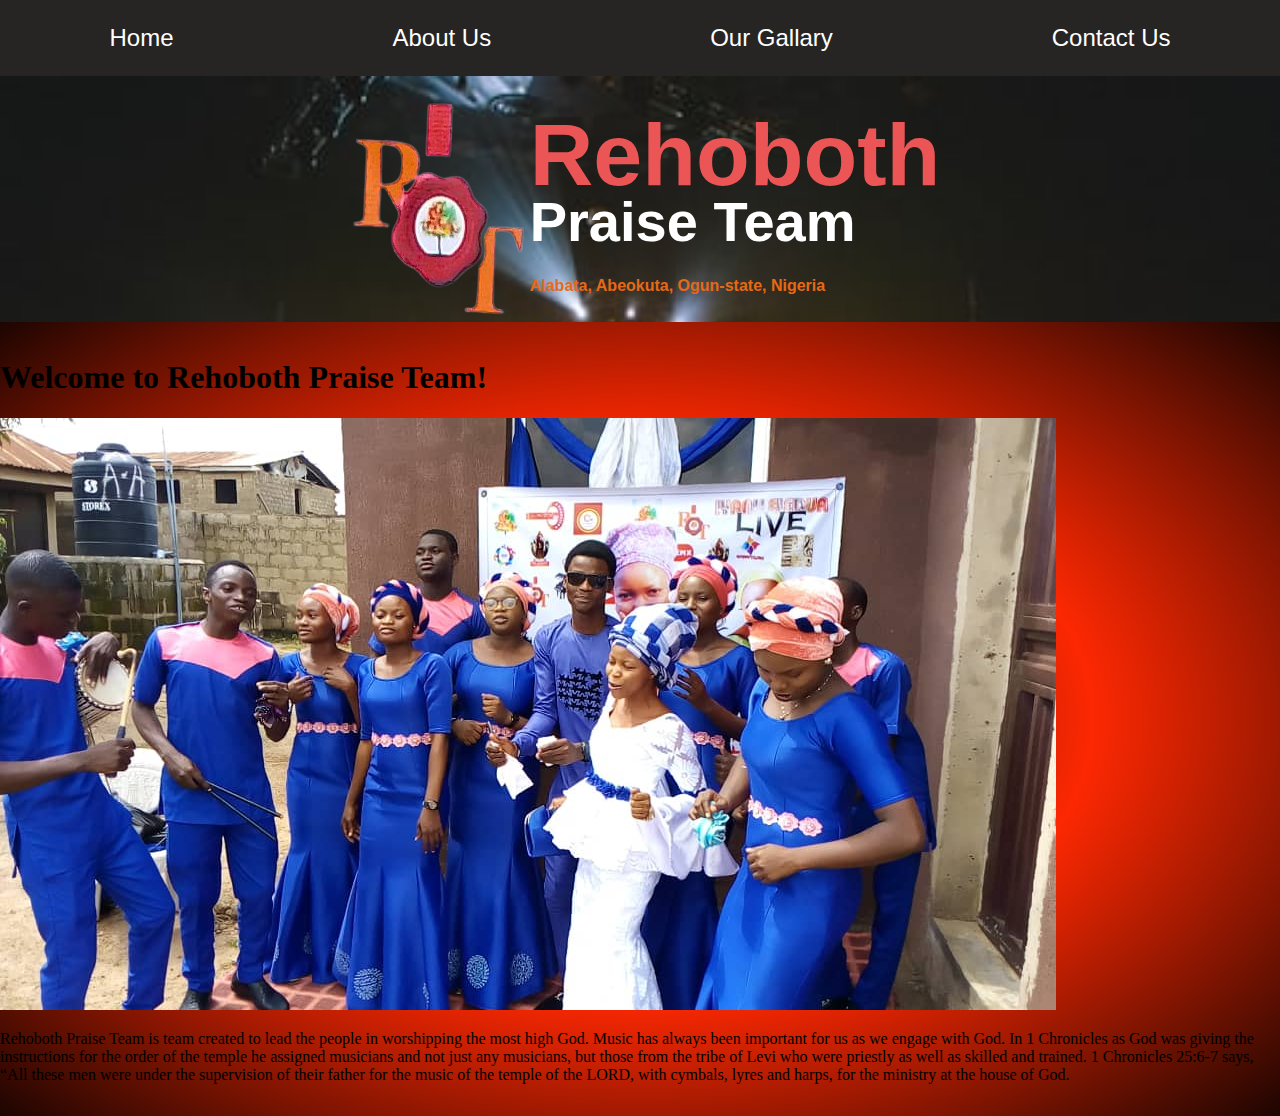
==== about.html @ d6b23631 "Praise team" ====
<!DOCTYPE html>
<html lang="en">
<head>
    <meta charset="UTF-8">
    <meta name="viewport" content="width=device-width, initial-scale=1.0">
    <title>Rehoboth praise team/home page</title>
    <link rel="stylesheet" href="./MaterialDesign-Webfont-master/css/materialdesignicons.min.css">
    <link rel="icon" href="./images/IMG-20201229-WA0014-removebg-preview.png">
    <link rel="stylesheet" href="./css/style.css">
    <link rel="stylesheet" href="./css/query.css">
    <link rel="stylesheet" href="./css/about.css">
</head>
<body>
    <header>
        <div class="dropdown">
            <span class="span-1"><img src="./images/menu.png" alt=""></span>
            <ul class="first-ul"> 
                <a href="./index.html"><li>Home</li></a>
                <a href="./about.html"><li>About Us</li></a>
                <a href="./gallary.html"><li>Our Gallary</li></a>
                <a href="./contact.html"><li>Contact Us</li></a>
            </ul>
        </div>
    </header>
    <section class="nav-center">
        <div class="nav-center-con">
            <div>
                <img src="./images/IMG-20201229-WA0014-removebg-preview.png" alt="">
            </div>
            <div class="rehoboth">
                <h1>Rehoboth</h1>
                <h3>Praise Team</h3>
                <p>Alabata, Abeokuta, Ogun-state, Nigeria</p>
            </div>
        </div>
    </section>
    <section class="container-about">
        <h1>Welcome to Rehoboth Praise Team!</h1>
        <div class="container-about-1">
            <div class="image1-about">
                <img src="./images/IMG-20201229-WA0049.jpg" alt="">
            </div>
            <div>
                <p>Rehoboth Praise Team is team created to lead the people in worshipping the most high God. Music has always been important for us as we engage with God. In 1 Chronicles as God was giving the instructions for the order of the temple he assigned musicians and not just any musicians, but those from the tribe of Levi who were priestly as well as skilled and trained. 1 Chronicles 25:6-7 says, “All these men were under the supervision of their father for the music of the temple of the LORD, with cymbals, lyres and harps, for the ministry at the house of God.</p>
            </div>
        </div>
    </section>
</body>
</html>
---- css/style.css ----
*{
    padding: 0;
    box-sizing: border-box;
}
body{
    margin: 0;
}
.span-1{
    display: none;
}
header{
    background-color: rgb(39, 36, 36);
    text-align: center;
    padding: 0.5em 0;
    position: sticky;
    top: 0;
    z-index: 4;
}
.first-ul{
    display: flex;
    justify-content: space-around;
    list-style: none;
}
.first-ul a{
    text-decoration: none;
    color: white;
    font-size: 1.5em;
    font-family: "Comic Sans MS", cursive, sans-serif;
}
.first-ul a:hover{
    color: tomato;
}
.first-ul a:active{
    color: rgb(207, 16, 16);
}
.nav-center{
    background-image: url(../images/back2.jfif);
    background-repeat: no-repeat;
    background-size: 100%;
    /* height: 28em; */
}
.nav-center-con{
    display: flex;
    justify-content: center;
}
.nav-center-con img{
    width: 100%;
    margin-top: 1em;
}
.rehoboth{
    font-family: "Comic Sans MS", cursive, sans-serif;
    line-height: 0.5em;
    margin-top: 1em;
}
.nav-center-con h1{
    font-size: 5.5em;
    color: rgb(235, 85, 85);
}
.nav-center-con h3{
    font-size: 3.5em;
    color: white;
}
.nav-center-con P{
    color: rgb(230, 105, 22);
    font-weight: bold;
}
.container{
    padding: 2.5em 0;
    background: linear-gradient(to left, rgb(61, 57, 121), rgb(75, 17, 236), rgb(191, 197, 250)) ;
}
.container h1{
    font-family: Georgia, 'Times New Roman', Times, serif;
    font-size: 2.5em;
    text-align: center; 
}
.container-1{
    display: flex;
    justify-content: center;
    margin-top: 1em;
}
.image1 img{
    width: 90%;
    border: 2px solid   rgb(134, 2, 134);
    border-radius: 10px;
}
.image1 {
    width: 50%;
}
.container-1-con{
    width: 30%;
}
.container-1-con p{
    opacity: 0.85;
    color: white;
  font-family: -apple-system, BlinkMacSystemFont, 'Segoe UI', Roboto, Oxygen, Ubuntu, Cantarell, 'Open Sans', 'Helvetica Neue', sans-serif;
}
.button-1{
    width: 30%;
    padding: 0.7em 0;
    outline: none;
    background-color: rgb(134, 2, 134);
    color: white;
    font-family: "Comic Sans MS", cursive, sans-serif;
    border: none;
    border-radius: 10px;
    box-shadow: 4px 4px 6px rgb(66, 65, 65);
}
.group{
    background: linear-gradient(to right,  rgb(32, 1, 1),  rgb(252, 40, 2),  rgb(29, 5, 1));
    margin-top: 0;
    padding: 1em 0;
    text-align: center;
    color: white;
}
.group h1{
   font-size: 2.5em;
}
.group-con{
    display: grid;
    grid-template-columns: repeat(4, 1fr);
    margin-top: 2em;
}
.group-con-div img{
    width: 90%;
    height: 17em;
    border: 2px solid white;
    border-radius: 10px;
    transform: scale(0.9);
}
.group-con-div img:hover{
    transform: scale(1);
    transition: 2s ease-in-out;
}
.album{
    text-align: center;
}
.album h1, .album p{
    font-size: 4em;
}
.album a{
    color: rgb(252, 40, 2);
}
.album a:hover{
    color: violet;
}
.album img{
    width: 95%;
}
.invite{
    width: 80%;
    margin: auto;
    padding: 1em;
    text-align: center;
    font-size: 1.5em;
    color: white;
    background: linear-gradient(to bottom, rgb(121, 49, 36), rgb(160, 43, 22), rgb(252, 40, 2)) ;
    border-radius: 10px;
}
.invite button{
   width: 15%;
   height: 2.5em;
   font-size: .6em;
   border: none;
   outline: none;
   border-radius: 15px;
   text-align: center;
   background-color: wheat;
   color: black;
}
footer{
    background: linear-gradient(to right, rgb(61, 57, 121), rgb(75, 17, 236), rgb(191, 197, 250)) ;
    display: flex;
    justify-content: space-around;
    margin-top: 5em;
}
.footer-1 img{
    width: 50%;
}
.footer-2 li{
    list-style: none;
}
.footer-2 a{
    text-decoration: none;
    color: black;
    font-size: 1.3em;
    opacity: 0.7;
}
.footer-2 a:hover{
    color: rgb(255, 102, 42);
    opacity: 1;
    text-decoration: underline;
}
---- css/query.css ----
@media only screen and (max-width:800px){
    .first-ul{
        display: none;
        position: absolute;
        width: 100%;
        background: linear-gradient(to right, blue, rgb(89, 89, 177), rgb(132, 132, 209));
    }
    .dropdown{
        display: inline-block;
        /* position: relative; */
    }
    .span-1{
        display: block;
    }
    .dropdown .first-ul{
        display: block;
    }
    .rehoboth{
        line-height: 0.2em;
    }
    .nav-center-con h1{
        font-size: 4em;
    }
    .nav-center-con h3{
        font-size: 2em;
    }
    .nav-center-con P{
        color: rgb(243, 14, 7);
    }
    .container-1{
        flex-direction: column;
    }
    .container-1-con, .image1{
        width: 90%;
        margin: auto;
    }
    .group-con{
        grid-template-columns: repeat(2, 1fr);
    }
    .group-con-div img{
        height: 13em;
    }
    .invite button{
        width: 25%;
    }
    footer{
        flex-direction: column;
        text-align: center;
    }
    .footer-1 img{
        width: 40%;
    }
}
@media only screen and (max-width:320px){
    .nav-center-con h1{
        font-size: 3em;
    }
    .nav-center-con h3{
        font-size: 1.5em;
    }
    .button-1{
        width: 50%;
    }
    .group-con{
        grid-template-columns: 1fr;
    }
    .group-con-div img{
        height: 10em;
    }
    .invite button{
        width: 35%;
    }
    .album h1, .album p{
        font-size: 2em;
    }
}
---- css/about.css ----
.container-about{
    background: radial-gradient( rgb(32, 1, 1),  rgb(252, 40, 2),  rgb(29, 5, 1));
    padding: 1em 0;
}
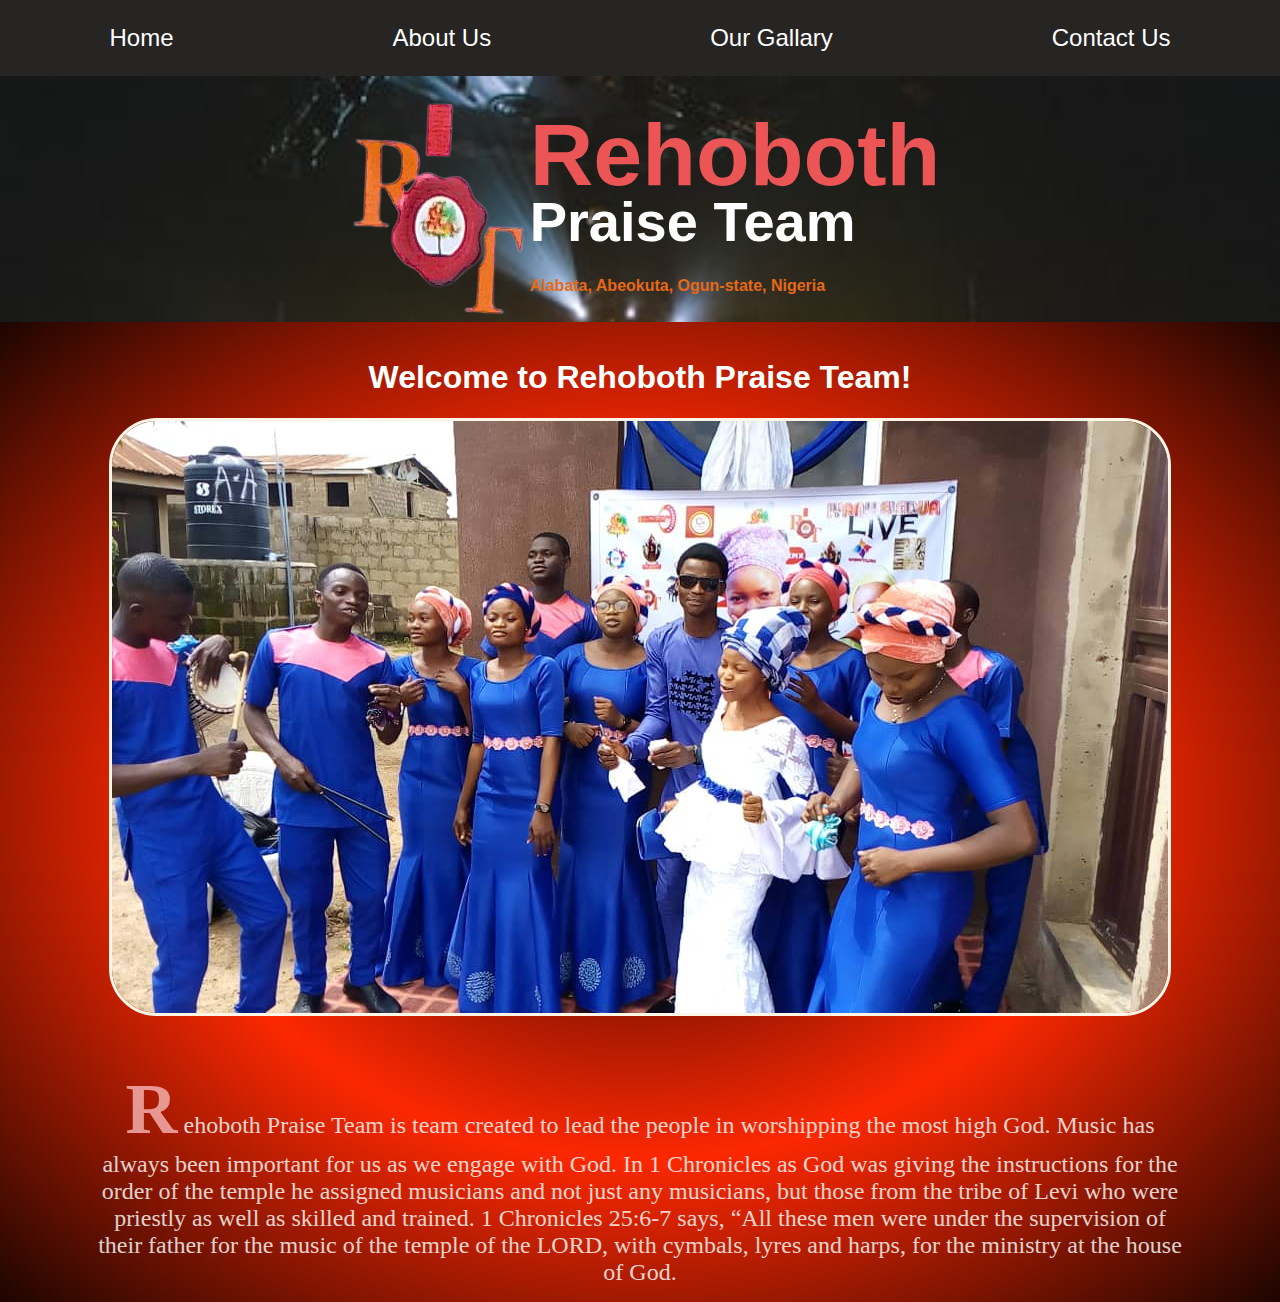
==== commit 66824583: "style of website" ====
--- a/about.html
+++ b/about.html
@@ -39,9 +39,7 @@
         <div class="container-about-1">
             <div class="image1-about">
                 <img src="./images/IMG-20201229-WA0049.jpg" alt="">
-            </div>
-            <div>
-                <p>Rehoboth Praise Team is team created to lead the people in worshipping the most high God. Music has always been important for us as we engage with God. In 1 Chronicles as God was giving the instructions for the order of the temple he assigned musicians and not just any musicians, but those from the tribe of Levi who were priestly as well as skilled and trained. 1 Chronicles 25:6-7 says, “All these men were under the supervision of their father for the music of the temple of the LORD, with cymbals, lyres and harps, for the ministry at the house of God.</p>
+                <p><span class="reho">R</span> ehoboth Praise Team is team created to lead the people in worshipping the most high God. Music has always been important for us as we engage with God. In 1 Chronicles as God was giving the instructions for the order of the temple he assigned musicians and not just any musicians, but those from the tribe of Levi who were priestly as well as skilled and trained. 1 Chronicles 25:6-7 says, “All these men were under the supervision of their father for the music of the temple of the LORD, with cymbals, lyres and harps, for the ministry at the house of God.</p>
             </div>
         </div>
     </section>
--- a/css/style.css
+++ b/css/style.css
@@ -36,7 +36,7 @@
 .nav-center{
     background-image: url(../images/back2.jfif);
     background-repeat: no-repeat;
-    background-size: 100%;
+    background-size: cover;
     /* height: 28em; */
 }
 .nav-center-con{
@@ -69,7 +69,7 @@
     background: linear-gradient(to left, rgb(61, 57, 121), rgb(75, 17, 236), rgb(191, 197, 250)) ;
 }
 .container h1{
-    font-family: Georgia, 'Times New Roman', Times, serif;
+    font-family: Georgia;
     font-size: 2.5em;
     text-align: center; 
 }
@@ -90,9 +90,9 @@
     width: 30%;
 }
 .container-1-con p{
-    opacity: 0.85;
+    opacity: 0.95;
     color: white;
-  font-family: -apple-system, BlinkMacSystemFont, 'Segoe UI', Roboto, Oxygen, Ubuntu, Cantarell, 'Open Sans', 'Helvetica Neue', sans-serif;
+    font-family: cursive;
 }
 .button-1{
     width: 30%;
--- a/css/query.css
+++ b/css/query.css
@@ -2,21 +2,26 @@
     .first-ul{
         display: none;
         position: absolute;
-        width: 100%;
+        left: 0;
+        top: 3em;
+        min-width: 100%;
         background: linear-gradient(to right, blue, rgb(89, 89, 177), rgb(132, 132, 209));
     }
     .dropdown{
         display: inline-block;
         /* position: relative; */
     }
+    .span-1 img{
+        width: 40%;
+    }
     .span-1{
         display: block;
     }
-    .dropdown .first-ul{
+    .dropdown:hover .first-ul{
         display: block;
     }
     .rehoboth{
-        line-height: 0.2em;
+        line-height: 1em;
     }
     .nav-center-con h1{
         font-size: 4em;
--- a/css/about.css
+++ b/css/about.css
@@ -1,4 +1,33 @@
 .container-about{
     background: radial-gradient( rgb(32, 1, 1),  rgb(252, 40, 2),  rgb(29, 5, 1));
     padding: 1em 0;
+}
+.container-about h1{
+    text-align: center;
+    color: white;
+    font-family: "Comic Sans MS", cursive, sans-serif;
+    font-size: 2em;
+
+}
+.image1-about {
+    text-align: center;
+}
+.image1-about img{
+    border: 3px solid oldlace;
+    border-radius: 3em;
+    width: 83%;
+}
+.container-about-1 p{
+    font-size: 1.5em;
+    color: white;
+    opacity: 0.8;
+    font-family: cursive;
+    width: 85%;
+    margin: auto;
+    padding-top: 2em;
+}
+.reho{
+    color: rgb(248, 182, 182);
+    font-weight: bold;
+    font-size: 3em;
 }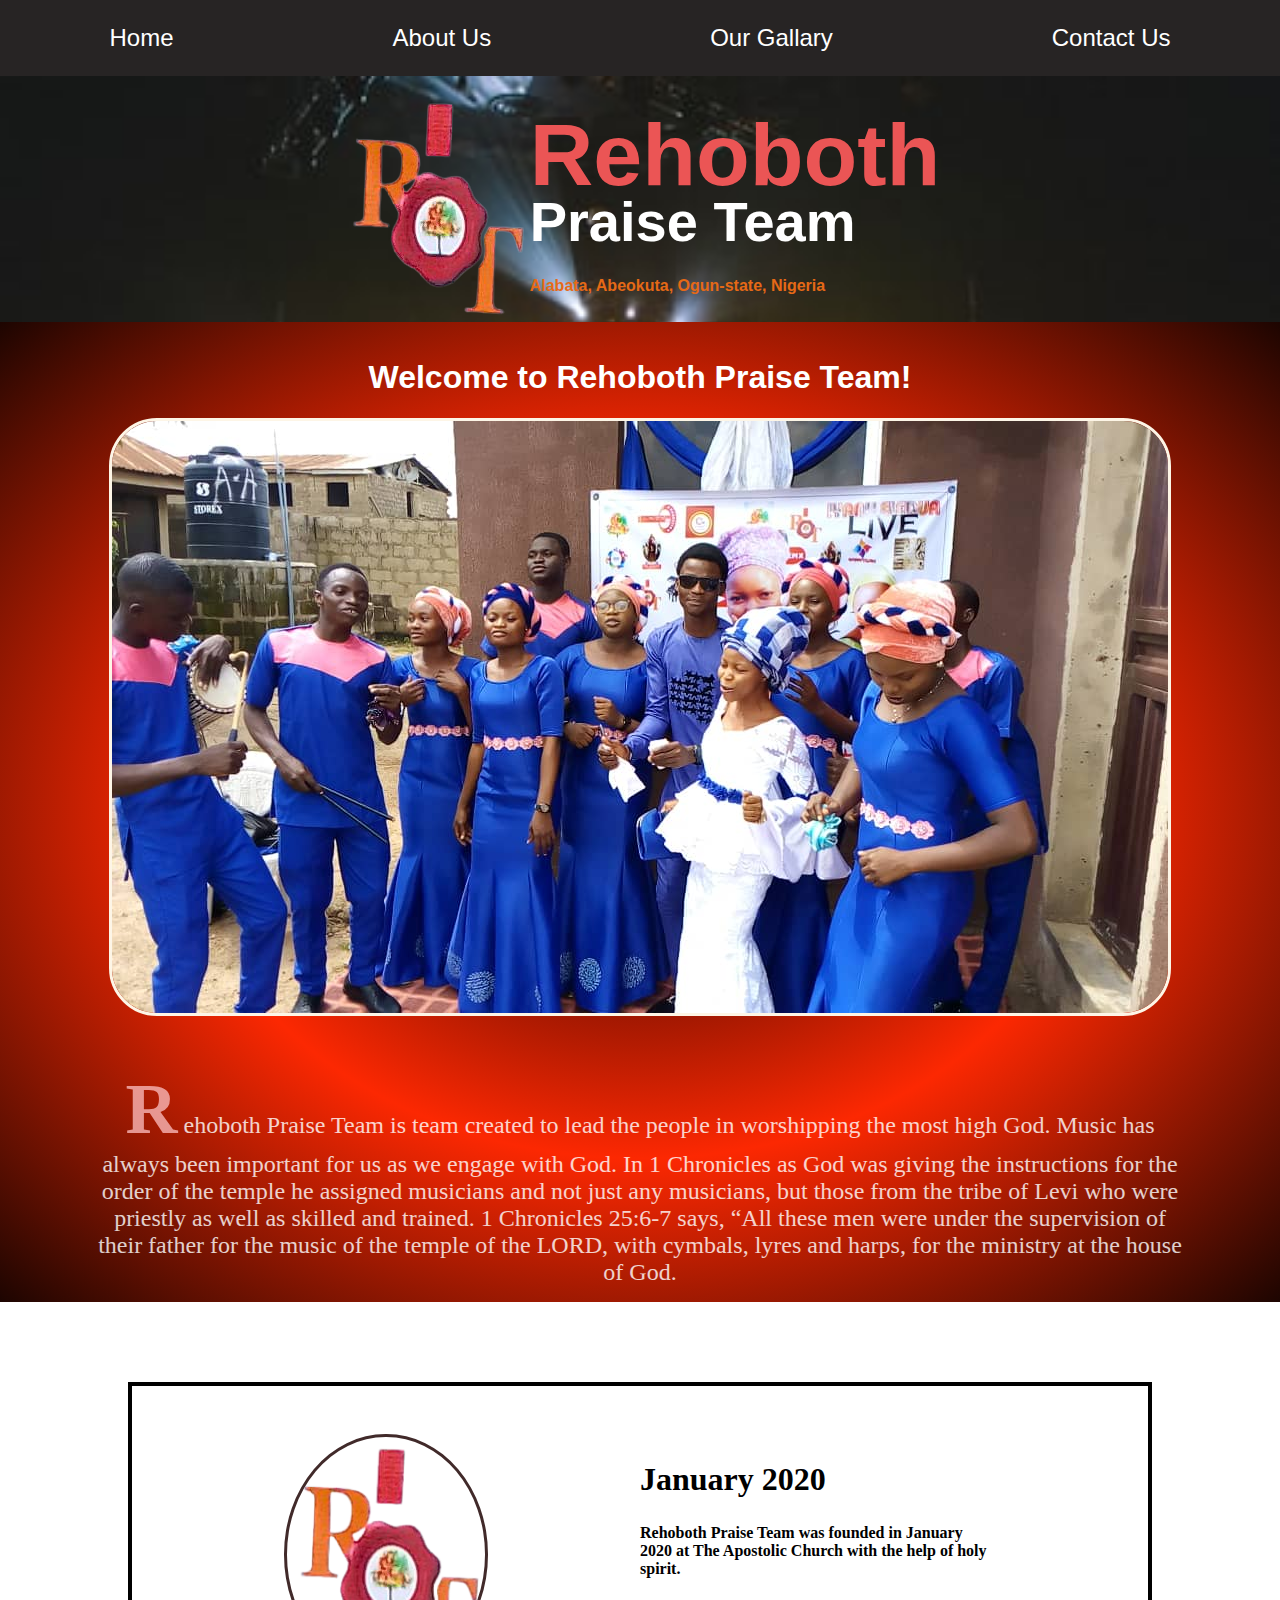
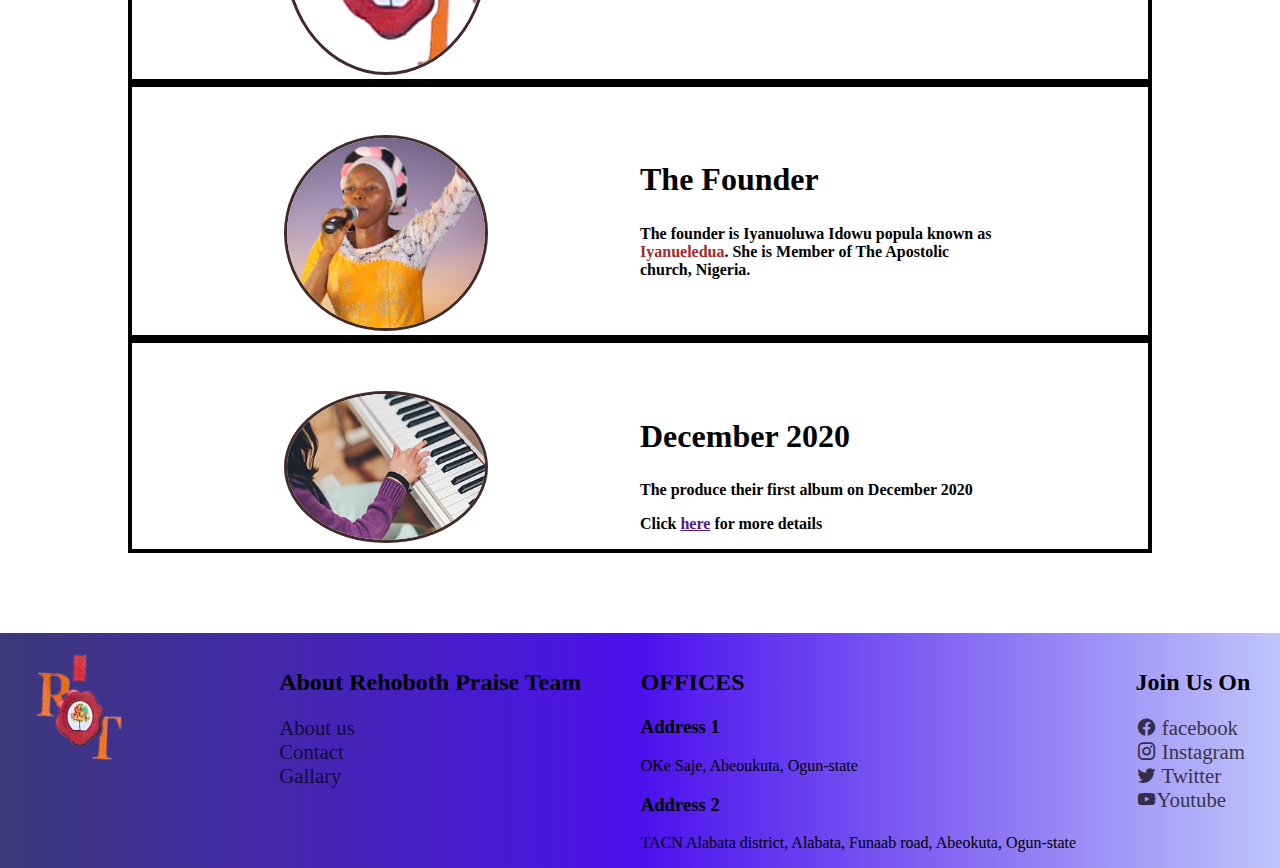
==== commit 9ee5b9e4: "website style" ====
--- a/about.html
+++ b/about.html
@@ -3,7 +3,7 @@
 <head>
     <meta charset="UTF-8">
     <meta name="viewport" content="width=device-width, initial-scale=1.0">
-    <title>Rehoboth praise team/home page</title>
+    <title>Rehoboth praise team/about page</title>
     <link rel="stylesheet" href="./MaterialDesign-Webfont-master/css/materialdesignicons.min.css">
     <link rel="icon" href="./images/IMG-20201229-WA0014-removebg-preview.png">
     <link rel="stylesheet" href="./css/style.css">
@@ -43,5 +43,64 @@
             </div>
         </div>
     </section>
+    <section class="about">
+        <div class="about-1">
+            <div class="about-1-con1">
+                <img src="./images/IMG-20201229-WA0014-removebg-preview.png" alt="">
+            </div>
+            <div class="about-1-con3">
+                <h2>January 2020</h2>
+                <p>Rehoboth Praise Team was founded in January 2020 at The Apostolic Church with the help of holy spirit.</p>
+            </div>
+        </div>
+        <div class="about-1">
+            <div class="about-1-con1">
+                <img src="./images/iyanu.jpg" alt="">
+            </div>
+            <div class="about-1-con3">
+                <h2>The Founder</h2>
+                <p>The founder is Iyanuoluwa Idowu popula known as <span class="iyanu">Iyanueledua</span>. She is Member of The Apostolic church, Nigeria.</p>
+            </div>
+        </div>
+        <div class="about-1">
+            <div class="about-1-con1">
+                <img src="./images/keyboard.jpg" alt="">
+            </div>
+            <div class="about-1-con3">
+                <h2>December 2020</h2>
+                <p>The produce their first album on December 2020</p>
+                <p>Click <a href="">here</a> for more details</p>
+            </div>
+        </div>
+    </section>
+    <footer>
+        <div class="footer-1">
+          <a href="./index.html">  <img src="./images/IMG-20201229-WA0014-removebg-preview.png" alt=""></a>
+        </div>
+        <div class="">
+            <h2>About Rehoboth Praise Team</h2>
+            <ul class="footer-2">
+                <li><a href="./about.html">About us</a></li>
+                <li><a href="./contact.html">Contact</a></li>
+                <li><a href="./gallary.html">Gallary</a></li>
+            </ul>
+        </div>
+        <div class="footer-3">
+            <h2>OFFICES</h2>
+            <h3>Address 1</h3>
+            <p>OKe Saje, Abeoukuta, Ogun-state</p>
+            <h3>Address 2</h3>
+            <p>TACN Alabata district, Alabata, Funaab road, Abeokuta, Ogun-state</p>
+        </div>
+        <div class="footer-4">
+            <h2>Join Us On</h2>
+            <ul class="footer-2">
+                <li><a href=""><i class="mdi mdi-facebook"></i> facebook</a></li>
+                <li><a href=""><i class="mdi mdi-instagram"></i> Instagram</a></li>
+                <li><a href=""><i class="mdi mdi-twitter"></i> Twitter</a></li>
+                <li><a href=""><i class="mdi mdi-youtube"></i>Youtube</a></li>
+            </ul>
+        </div>
+    </footer>
 </body>
 </html>--- a/css/about.css
+++ b/css/about.css
@@ -30,4 +30,53 @@
     color: rgb(248, 182, 182);
     font-weight: bold;
     font-size: 3em;
+}
+.about{
+    margin-top: 5em;
+    font-family: Verdana;
+    font-weight: bolder;
+}
+.about-1{
+    display: grid;
+    grid-template-columns: repeat(2, 1fr);
+    justify-content: space-between;
+    width: 80%;
+    margin: auto;
+    padding-top: 3em;
+    border: 4px solid black;
+}
+.about-1-con1{
+    text-align: center;
+}
+.about-1-con3{
+    /* width: 50%; */
+}
+.about-1-con1 img{
+    width: 40%;
+    border: 3px solid rgb(65, 42, 42);
+    border-radius: 50%;
+}
+.about-1-con3 h2{
+    font-size: 2em;
+}
+.about-1-con3 p{
+    width: 70%;
+}
+.iyanu{
+    color: brown;
+}
+footer{
+    padding-top: 1em;
+}
+@media only screen and (max-width:800px){
+    .image1-about img{
+        width: 95%;
+    }
+    .about-1{
+        grid-template-columns: 1fr;
+        text-align: center;
+    }
+    .about-1-con3 p{
+      margin: auto;
+    }
 }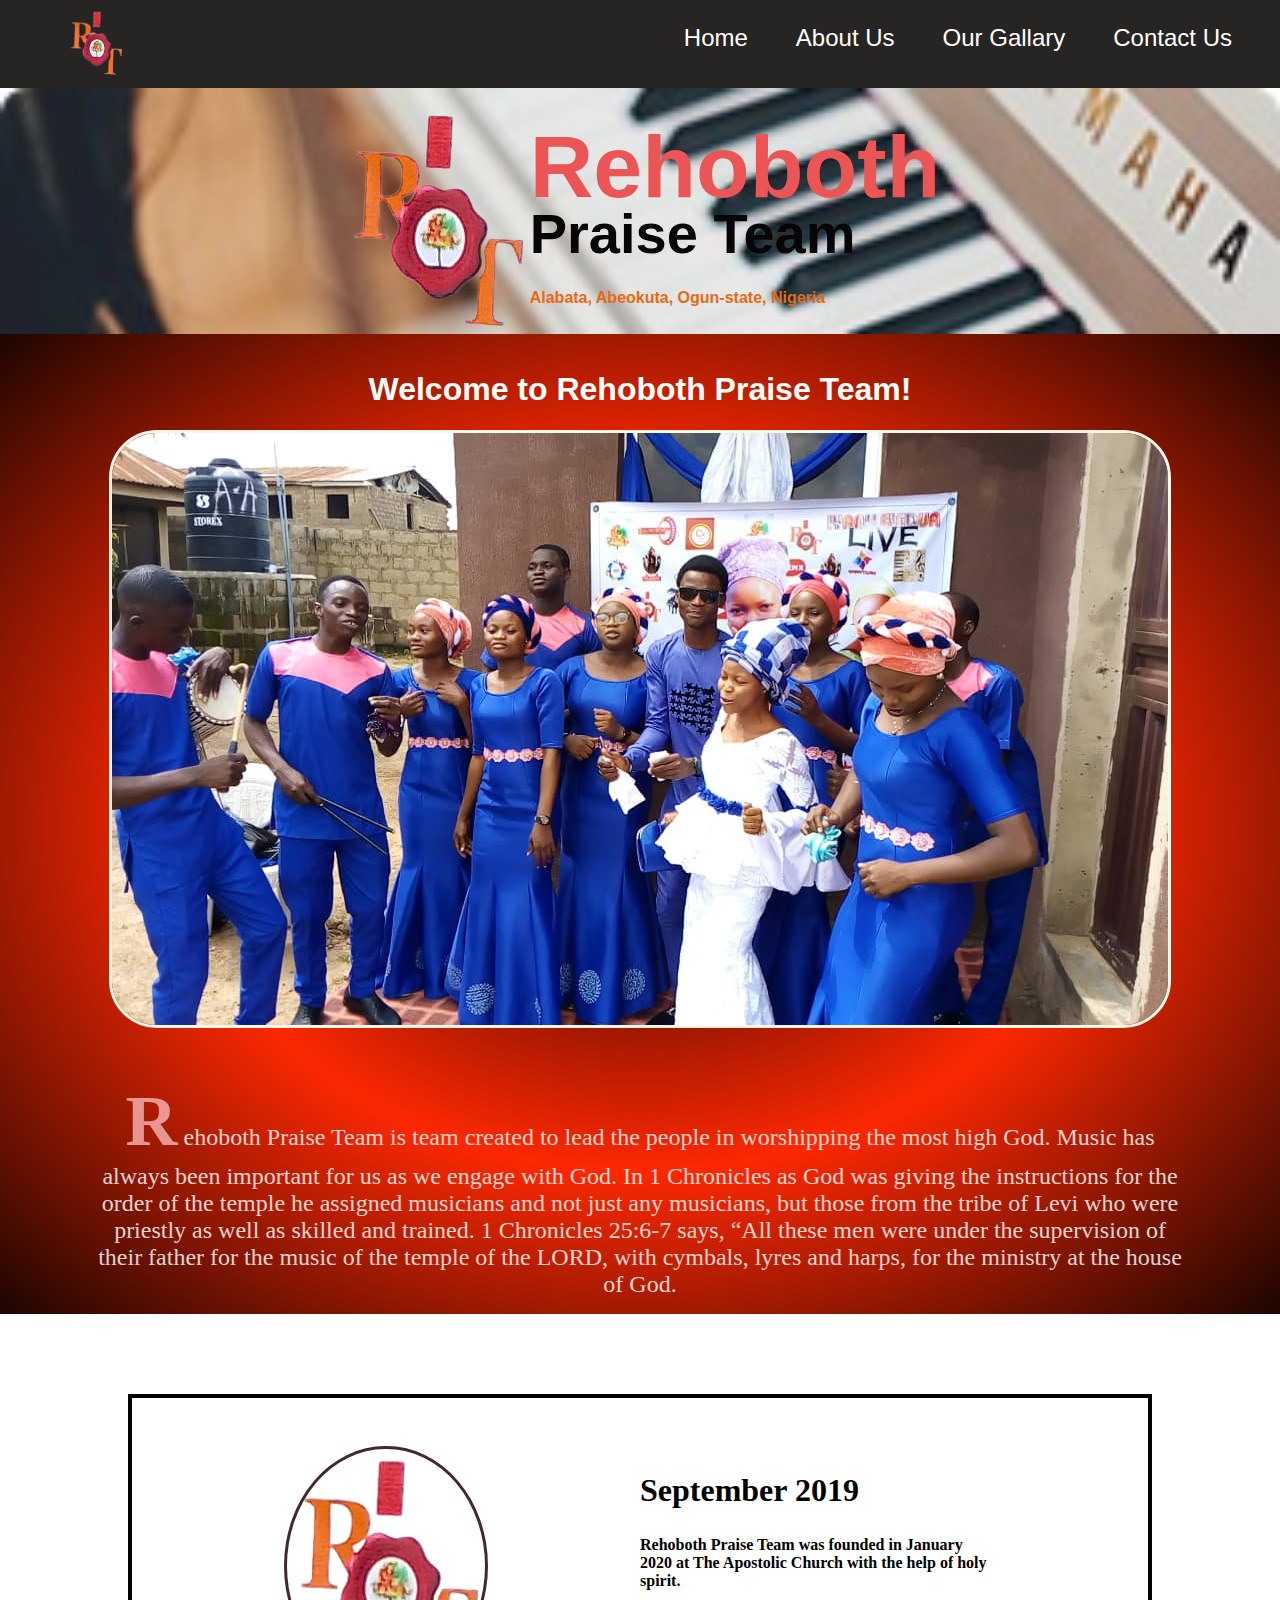
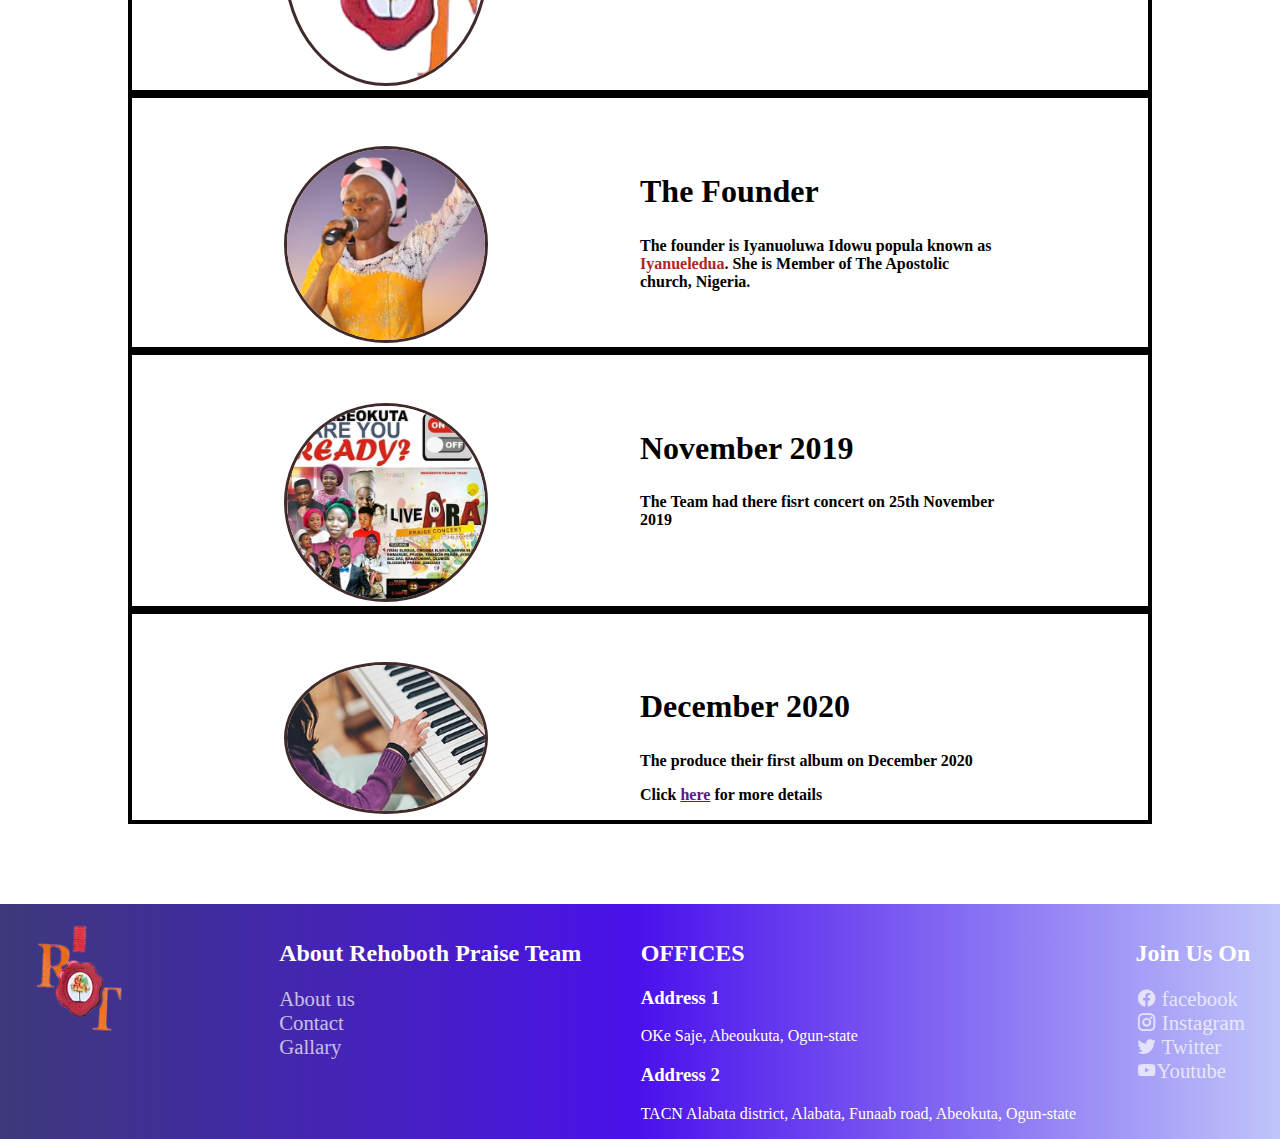
==== commit df429177: "website style" ====
--- a/about.html
+++ b/about.html
@@ -12,6 +12,9 @@
 </head>
 <body>
     <header>
+        <div class="logo">
+            <img src="./images/IMG-20201229-WA0014-removebg-preview.png" alt="">
+        </div>
         <div class="dropdown">
             <span class="span-1"><img src="./images/menu.png" alt=""></span>
             <ul class="first-ul"> 
@@ -49,7 +52,7 @@
                 <img src="./images/IMG-20201229-WA0014-removebg-preview.png" alt="">
             </div>
             <div class="about-1-con3">
-                <h2>January 2020</h2>
+                <h2>September 2019</h2>
                 <p>Rehoboth Praise Team was founded in January 2020 at The Apostolic Church with the help of holy spirit.</p>
             </div>
         </div>
@@ -60,6 +63,15 @@
             <div class="about-1-con3">
                 <h2>The Founder</h2>
                 <p>The founder is Iyanuoluwa Idowu popula known as <span class="iyanu">Iyanueledua</span>. She is Member of The Apostolic church, Nigeria.</p>
+            </div>
+        </div>
+        <div class="about-1">
+            <div class="about-1-con1">
+                <img src="./images/concert.jpg" alt="">
+            </div>
+            <div class="about-1-con3">
+                <h2>November 2019</h2>
+                <p>The Team had there fisrt concert on 25th November 2019</p>
             </div>
         </div>
         <div class="about-1">
--- a/css/style.css
+++ b/css/style.css
@@ -12,19 +12,28 @@
     background-color: rgb(39, 36, 36);
     text-align: center;
     padding: 0.5em 0;
+    display: flex;
+    justify-content: space-between;
     position: sticky;
     top: 0;
     z-index: 4;
 }
+.logo img {
+    width: 30%;
+}
 .first-ul{
     display: flex;
-    justify-content: space-around;
     list-style: none;
+}
+.red{
+    color: darkblue;
+    font-family: 'Times New Roman', Times, serif;
 }
 .first-ul a{
     text-decoration: none;
     color: white;
     font-size: 1.5em;
+    margin-right: 2em;
     font-family: "Comic Sans MS", cursive, sans-serif;
 }
 .first-ul a:hover{
@@ -34,7 +43,7 @@
     color: rgb(207, 16, 16);
 }
 .nav-center{
-    background-image: url(../images/back2.jfif);
+    background-image: url(../images/keyboard.jpg);
     background-repeat: no-repeat;
     background-size: cover;
     /* height: 28em; */
@@ -58,7 +67,8 @@
 }
 .nav-center-con h3{
     font-size: 3.5em;
-    color: white;
+    color: rgb(7, 5, 5);
+    font-weight: bold;
 }
 .nav-center-con P{
     color: rgb(230, 105, 22);
@@ -66,7 +76,7 @@
 }
 .container{
     padding: 2.5em 0;
-    background: linear-gradient(to left, rgb(61, 57, 121), rgb(75, 17, 236), rgb(191, 197, 250)) ;
+    /* background: linear-gradient(to left, rgb(61, 57, 121), rgb(75, 17, 236), rgb(191, 197, 250)) ; */
 }
 .container h1{
     font-family: Georgia;
@@ -91,7 +101,7 @@
 }
 .container-1-con p{
     opacity: 0.95;
-    color: white;
+    
     font-family: cursive;
 }
 .button-1{
@@ -106,14 +116,22 @@
     box-shadow: 4px 4px 6px rgb(66, 65, 65);
 }
 .group{
-    background: linear-gradient(to right,  rgb(32, 1, 1),  rgb(252, 40, 2),  rgb(29, 5, 1));
+    /* background: linear-gradient(to right,  rgb(32, 1, 1),  rgb(252, 40, 2),  rgb(29, 5, 1)); */
     margin-top: 0;
     padding: 1em 0;
     text-align: center;
     color: white;
-}
-.group h1{
-   font-size: 2.5em;
+
+}
+.h1{
+    width: 100%;
+    font-size: 2em;
+    border: none;
+    padding: 1em 0;
+    outline: none;
+}
+.hr-1{
+    margin-top: 2em;
 }
 .group-con{
     display: grid;
@@ -172,6 +190,7 @@
     display: flex;
     justify-content: space-around;
     margin-top: 5em;
+    color: white;
 }
 .footer-1 img{
     width: 50%;
@@ -181,7 +200,7 @@
 }
 .footer-2 a{
     text-decoration: none;
-    color: black;
+    color: white;
     font-size: 1.3em;
     opacity: 0.7;
 }
--- a/css/query.css
+++ b/css/query.css
@@ -1,15 +1,29 @@
 @media only screen and (max-width:800px){
+    header{
+        height: 4em;
+    }
+    .logo img {
+        width: 25%;
+        margin-left: -3em;
+    }
     .first-ul{
         display: none;
+        justify-content: right;
         position: absolute;
         left: 0;
         top: 3em;
         min-width: 100%;
         background: linear-gradient(to right, blue, rgb(89, 89, 177), rgb(132, 132, 209));
     }
+    .first-ul a{
+        margin: 0;
+    }
+    .nav-center{
+        height: 15em;
+    }
     .dropdown{
         display: inline-block;
-        /* position: relative; */
+        float: right;
     }
     .span-1 img{
         width: 40%;
@@ -29,9 +43,9 @@
     .nav-center-con h3{
         font-size: 2em;
     }
-    .nav-center-con P{
-        color: rgb(243, 14, 7);
-    }
+    /* .nav-center-con P{
+        color: rgb(253, 7, 7);
+    } */
     .container-1{
         flex-direction: column;
     }
@@ -44,6 +58,9 @@
     }
     .group-con-div img{
         height: 13em;
+    }
+    .album p{
+        font-size: 1.5em;
     }
     .invite button{
         width: 25%;
@@ -78,4 +95,7 @@
     .album h1, .album p{
         font-size: 2em;
     }
+    .album p{
+        font-size: 1em;
+    }
 }